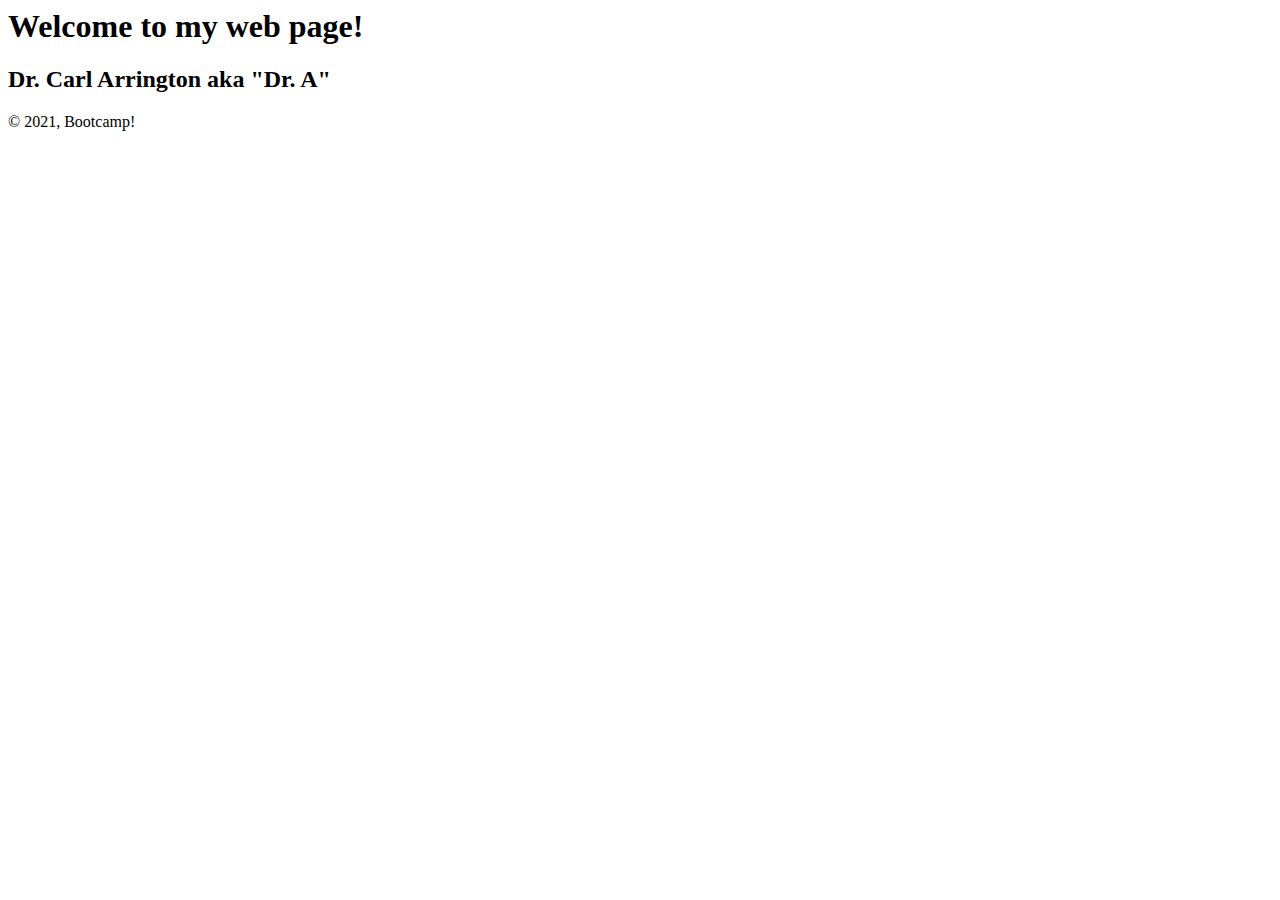
==== index.html @ 82ee6784 "Create index.html" ====
<html>
    <head>
        <title>My Home Page</title>
    </head>

    <body>
        <h1>Welcome to my web page!</h1>
        <h2>Dr. Carl Arrington aka "Dr. A"</h2>
    </body>

    <footer>
        <p>&copy; 2021, Bootcamp!</p>
    </footer>
</html>
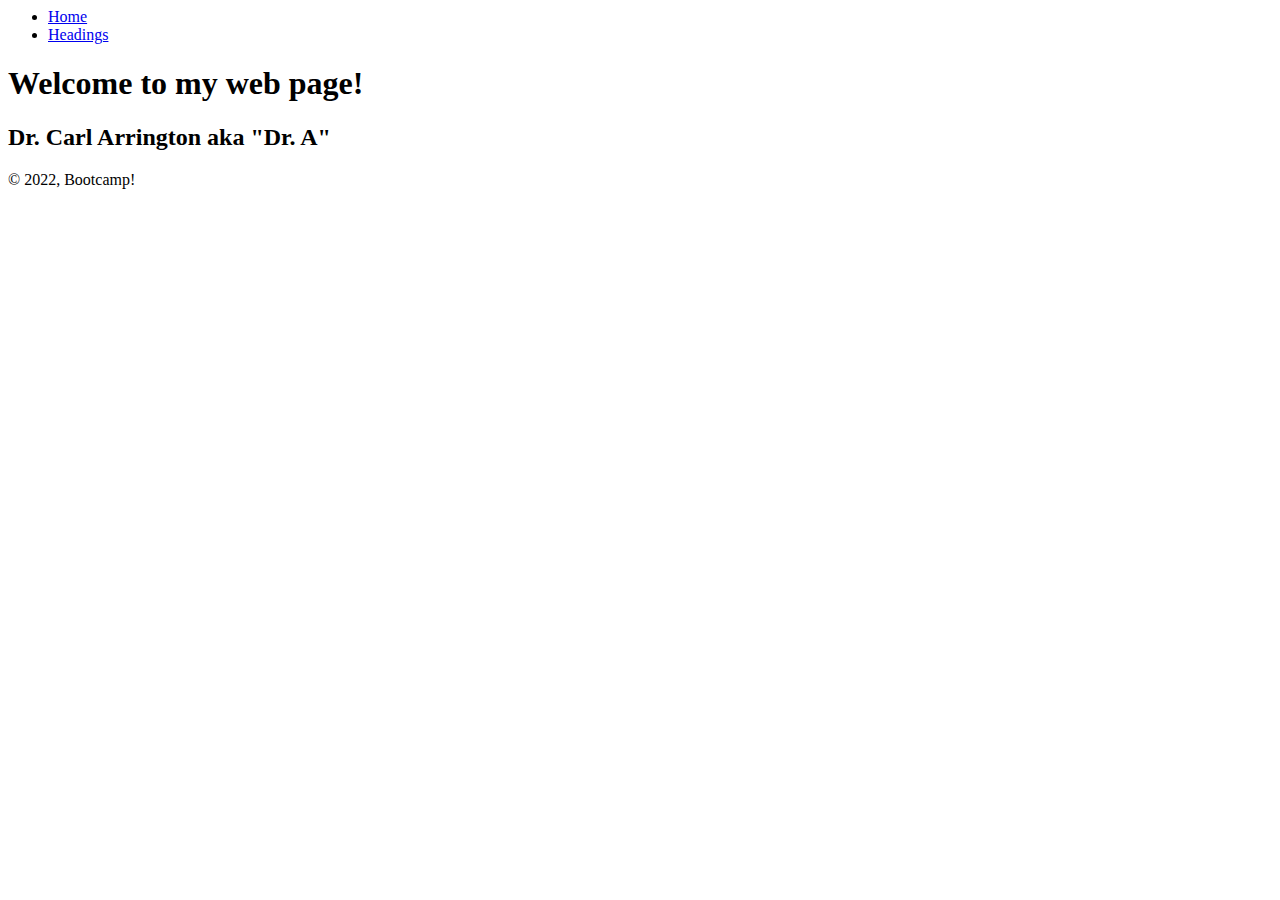
==== commit 436b6e64: "added files" ====
--- a/index.html
+++ b/index.html
@@ -4,11 +4,15 @@
     </head>
 
     <body>
+        <ul>
+            <li><a href="index.html">Home</a></li>
+            <li><a href="headings.html">Headings</a></li>
+        </ul>
         <h1>Welcome to my web page!</h1>
         <h2>Dr. Carl Arrington aka "Dr. A"</h2>
     </body>
 
     <footer>
-        <p>&copy; 2021, Bootcamp!</p>
+        <p>&copy; 2022, Bootcamp!</p>
     </footer>
 </html>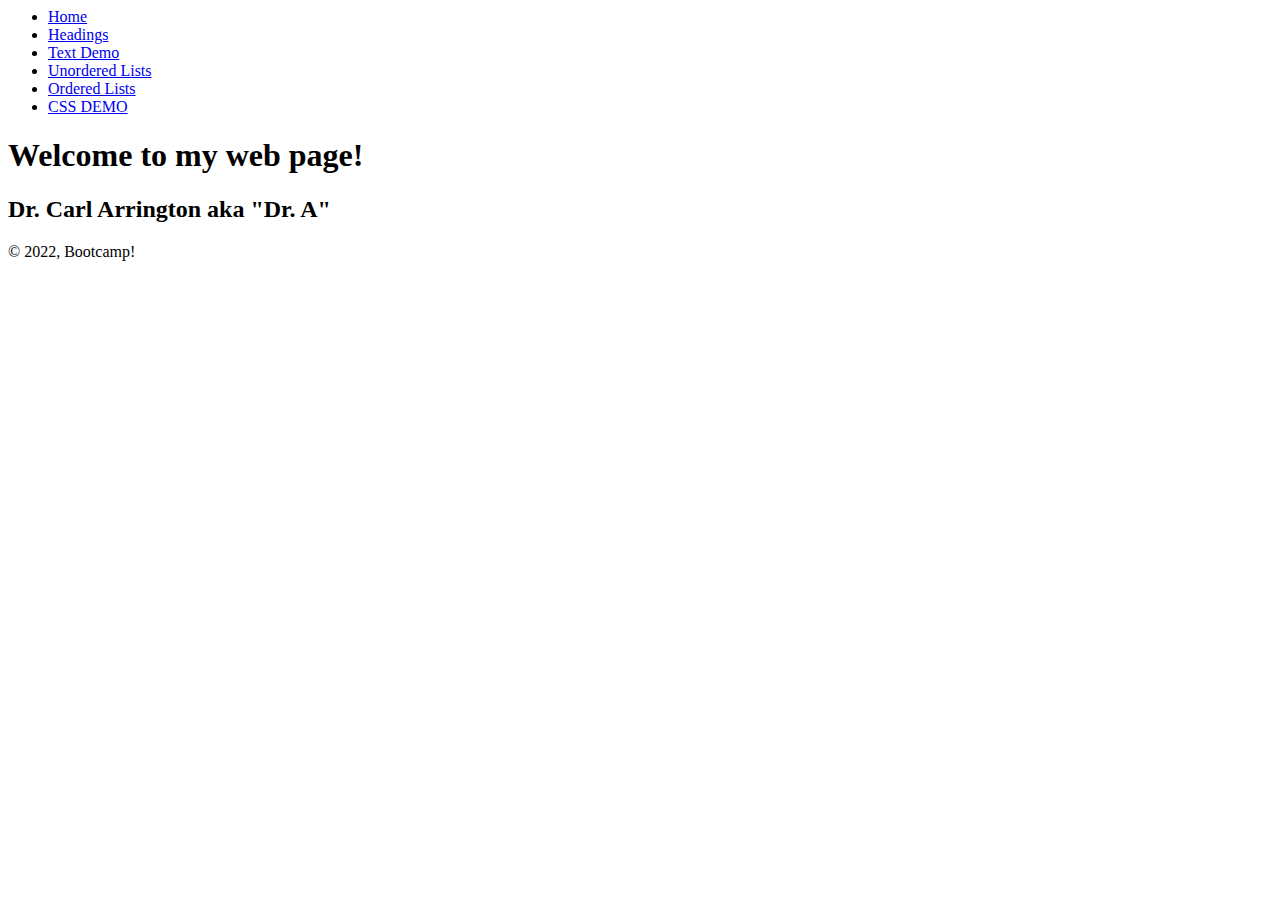
==== commit 6cc756c8: "add files" ====
--- a/index.html
+++ b/index.html
@@ -7,12 +7,18 @@
         <ul>
             <li><a href="index.html">Home</a></li>
             <li><a href="headings.html">Headings</a></li>
+            <li><a href="textDemo.html">Text Demo</a></li>
+            <li><a href="bulletlist.html">Unordered Lists</a></li>
+            <li><a href="numberlist.html">Ordered Lists</a></li>
+            <li><a href="cssdemo.html">CSS DEMO</a></li>
         </ul>
         <h1>Welcome to my web page!</h1>
         <h2>Dr. Carl Arrington aka "Dr. A"</h2>
+
+        <footer>
+            <p>&copy; 2022, Bootcamp!</p>
+        </footer>
     </body>
 
-    <footer>
-        <p>&copy; 2022, Bootcamp!</p>
-    </footer>
+    
 </html>